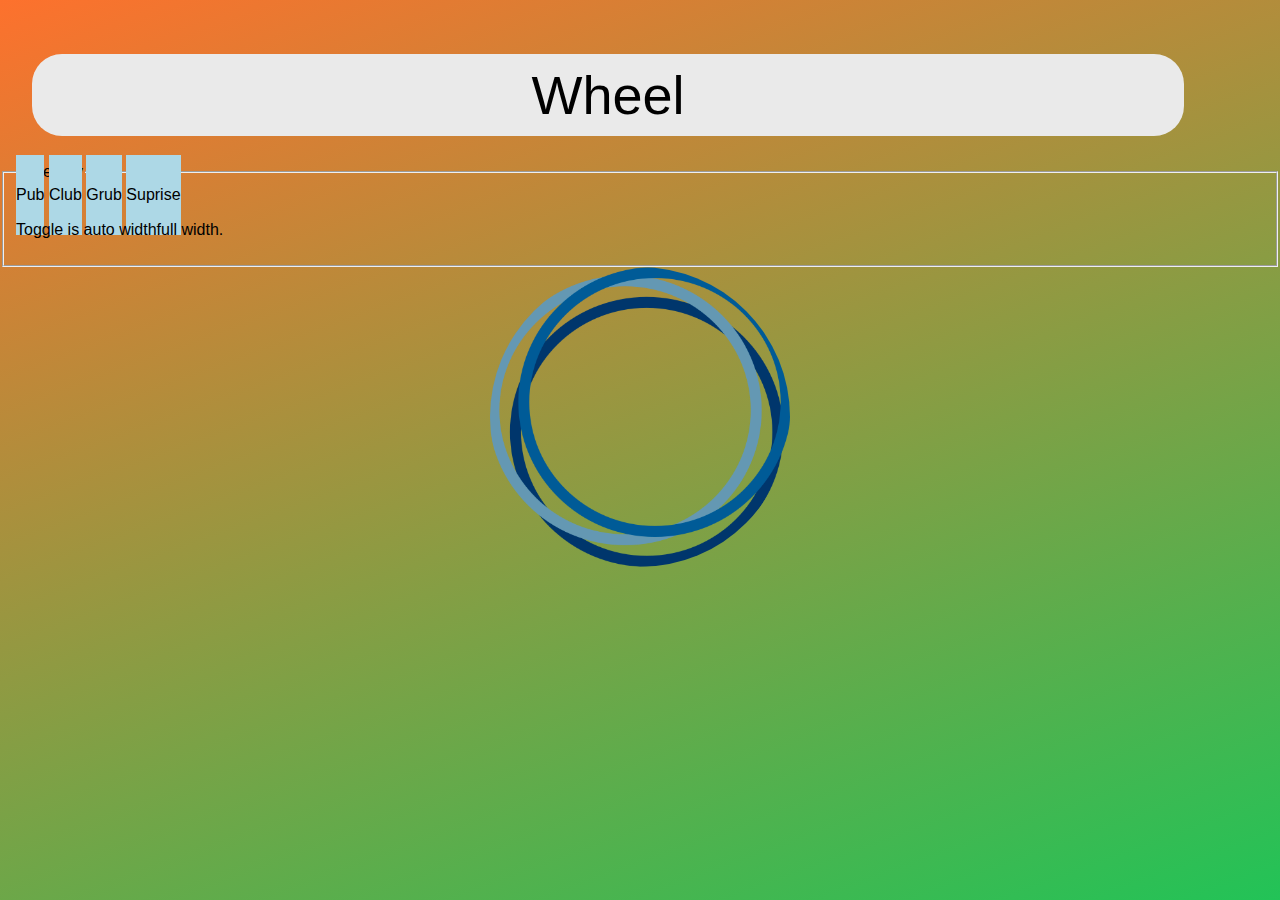
==== html/index.html @ a5d8f889 "html" ====
<!DOCTYPE html>
<html>
<head>
	<title>Wheel</title>
	<link rel="stylesheet" type="text/css" href="css/wheel.css" />
	<link rel="stylesheet" type="text/css" href="css/jquery-ui.css" />
	<link rel="stylesheet" href="https://cdnjs.cloudflare.com/ajax/libs/font-awesome/4.7.0/css/font-awesome.min.css">
	<script type="text/javascript" src="jquery.js"></script>
	<script type="text/javascript" src="jquery-ui.min.js"></script>
	<meta name="viewport" content="width=device-width, initial-scale=1.0, maximum-scale=1.0, user-scalable=no" />
</head>
<body>
	<div id="overlay"></div>
	<div class="search">
		<button id="spinnerButton">Wheel</button>
		<fieldset>
			<legend>Category</legend>
			<div class="toggle">
				<label for="pub">Pub<input type="checkbox" name="type" value="pub" id="pub" checked="checked" /></label>
				<label for="club">Club<input type="checkbox" name="type" value="club" id="club" /></label>
				<label for="grub">Grub<input type="checkbox" name="type" value="grub" id="grub" /></label>
				<label for="Suprise">Suprise</label>
			</div>
			<p class="status">Toggle is <span>auto width</span><span>full width</span>.</p>
		</fieldset>
	</div>
	<div>
		<center>
			<div class="wheelSpinnerParents">
				<div class="wheelSpinner" id="wheelSpinner"></div>
			</div>
		</center>
		<div class="results" id="results">
			<div>
				<table width="100%">
					<thead>
						<tr>
							<td align="center">
								<h2 class="resultsPlaceName">The Crown</h2>
							</td>
						</tr>
					</thead>
					<tbody>
						<tr>
							<td>
								<div id="subResults">
									<table width="100%">
										<tr>
											<td align="center"><img src="img/Crown.png" style="max-width: 100%"></td>
										</tr>
										<tr>
											<td><table width="100%">
												<tr>
													<td>
														<i class="fa fa-thumbs-up ratingButton"></i>
													</td>
													<td>
														<i class="fa fa-thumbs-down ratingButton"></i>
													</td>
												</tr>
											</table></td>
										</tr>
										<tr>
											<td><div class="emergencyButton">Emergency</div></td>
										</tr>
									</table>
								</div>
							</td>
						</tr>
					</tbody>
				</table>
			</div>
		</div>
	</div>
	<script type="text/javascript">
		$("#overlay").slideUp(300);
		document.getElementById("wheelSpinner").onclick = function() { if ($("#spinnerButton").attr("shown") == "true"){ $("#overlay").show('slide', { direction: "down" }, 1000);window.setTimeout(function () {location.reload();},1000) } else { document.getElementById("wheelSpinner").classList.toggle("rotate"); displayResults() }};
		window.setTimeout(function () {$("#wheelSpinner").animate({maxHeight:"60vw",maxWidth:"60vw",width:"60vw",height:"60vw"},250);},700);
		function displayResults(results = {})
		{
			//if (results != {})
			//{
				if ($("#spinnerButton").attr("shown") != "true"){
					$("#wheelSpinner").css({minwidth:0,minHeight:0,marginBottom:50}).animate({height:60,width:0,opacity:0.3},250);
					$("#results, #subResults").hide();
					$("#results").delay(900).fadeIn(1500);
					$("#results").delay(100).animate({marginTop:0,marginTop:50,display:"block"},375);
					$("#spinnerButton").delay(800).animate({opacity:0},200);
					window.setTimeout(function () {
						$("#spinnerButton").slideUp();
						$("#wheelSpinner").removeClass("rotate").animate({opacity:1,marginBottom:0, height:100,width:100,minwidth:100,minHeight:100,maxHeight:100,maxWidth:100,paddingBottom:25},250);
						$(".wheelSpinnerParents").animate({paddingTop:25},250);
						$("#results").animate({marginTop:25},250)
					}, 800);
					//$("#spinnerButton").delay(800).animate({opacity:1},300);
					window.setTimeout(function () {
				    	$("#spinnerButton").attr("shown","true");//.text("You should go to:").removeAttr("id");
				    	window.setTimeout(function () {
					    	$("#subResults").css({height:$("html").height() - $(".wheelSpinnerParents").height()}).slideDown();//.animate({display:"block",height:"100%"},1000);
					    }, 1000);
					}, 1000);
				}
		}
		(function(){
			var degRot = 328;
			setInterval(function() { 
				$("body").css({"background":"linear-gradient(" + degRot + "deg, rgba(34,195,87,1) 0%, rgba(253,113,45,1) 100%"});
				degRot++;
			}, 50);
		})();
	</script>
</body>
</html>
---- html/css/wheel.css ----
html, body {
	padding: 0px;
	margin: 0px;
	background: rgb(34,195,87);
	background: linear-gradient(328deg, rgba(34,195,87,1) 0%, rgba(253,113,45,1) 100%);
	min-height: 100vh;
	font-family: arial;
}
@media (max-width : 320px) {
	* {
		font-family: large;
	}
}
div.search > button {
	background: #eaeaea;
	border: 0px;
	color: #000000;
	font-size: 6vh;
	padding: 10px;
	border-radius: 30px;
	min-height: 40px;
	min-width: 360px;
	max-width: 90vw;
	width: 100%;
	height: 100%;
	margin:6vh 2.5vw 3vh 2.5vw;
	text-align: center;
}
div.wheelSpinnerParents {
	margin-bottom: 50px;
}
div.wheelSpinner {
	width: 300px;
	height: 300px;
	min-width: 100px;
	min-height: 100px;
	max-height: 60vh;
	max-width: 60vh;
	background-image: url("../wheel.png");
	background-position: center;
	background-repeat: no-repeat;
	background-size: cover;
	border-radius: 100%;
    -webkit-transition: all 1.5s cubic-bezier(0, 0, 0.2, 1);
    -moz-transition: all 1.5s cubic-bezier(0, 0, 0.2, 1);
    -o-transition: all 1.5s cubic-bezier(0, 0, 0.2, 1);
    transition: all 1.5s cubic-bezier(0, 0, 0.2, 1);
}

div.wheelSpinner.rotate { 
    transform:rotate(640deg); 
    -webkit-transform:rotate(640deg); 
    -moz-transform:rotate(640deg); 
    -o-transform:rotate(640deg); 
}

div.results {
	background-color: #ffffff;
	padding:30px 5vw;
	max-width: 90vw;
	display: none;
}
h2 {
	font-size: 60px;
}
.resultsPlaceImage{

}
.resultsPlaceName{
	text-decoration: underline;
	margin: 3vh 0px;
}
.ratingButton, .emergencyButton {
	width: 91%;
	min-width: 91%;
	height: 7vh;
	font-size: 6vh !important;
	background-color: white;
	border: 6px solid darkred;
	border-radius: 20px;
	text-align: center;
	color: darkred;
	padding-top: 1vh;
}
.fa-thumbs-up {
	color: darkgreen;
	background-color: white;
	border: 6px solid darkgreen;
	margin:2%;
}
.emergencyButton {
	margin-top:3vh;
	width: 96% !important;
	background-color: red !important;
	border-color: red !important;
	color: #ffffff !important;
	padding-bottom: 5px;
}
#overlay {
	background-color: #ffffff;
	width: 100%;
	min-width: 100%;
	height: 100%;
	position: fixed;
	top: 0px;
	left: 0px;
	z-index: 999999;
}

.toggle > label > input[type=checkbox] {
	display: none;
}
.toggle > label {
	width: 45%;
	padding: 2.5% 0px;
	background: lightblue;
}

.toggle > label > input[type=checkbox]:checked + .toggle > label {
	background: blue;
}
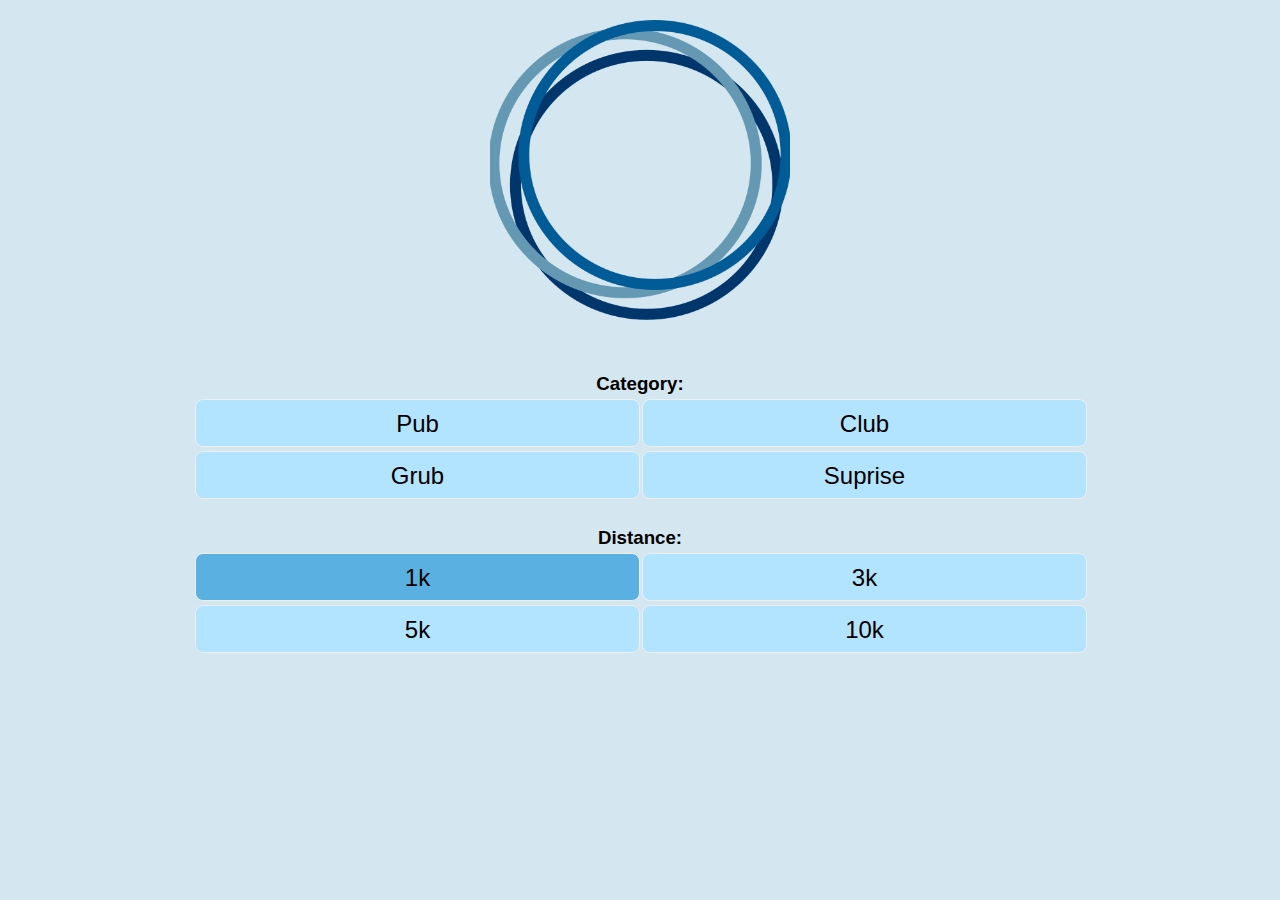
==== commit 025213b4: "Finished demo site, and made a short demo-os-use video" ====
--- a/html/index.html
+++ b/html/index.html
@@ -8,28 +8,42 @@
 	<script type="text/javascript" src="jquery.js"></script>
 	<script type="text/javascript" src="jquery-ui.min.js"></script>
 	<meta name="viewport" content="width=device-width, initial-scale=1.0, maximum-scale=1.0, user-scalable=no" />
+	<title>Wheel</title>
 </head>
 <body>
 	<div id="overlay"></div>
+	<center>
+		<div class="wheelSpinnerParents">
+			<div style="padding-top: 20px">
+				<div class="wheelSpinner" id="wheelSpinner"></div>
+			</div>
+		</div>
+	</center>
 	<div class="search">
-		<button id="spinnerButton">Wheel</button>
-		<fieldset>
-			<legend>Category</legend>
-			<div class="toggle">
-				<label for="pub">Pub<input type="checkbox" name="type" value="pub" id="pub" checked="checked" /></label>
-				<label for="club">Club<input type="checkbox" name="type" value="club" id="club" /></label>
-				<label for="grub">Grub<input type="checkbox" name="type" value="grub" id="grub" /></label>
-				<label for="Suprise">Suprise</label>
-			</div>
-			<p class="status">Toggle is <span>auto width</span><span>full width</span>.</p>
-		</fieldset>
+		<table class="optionField">
+			<thead><tr><td colspan="2" align="center"><h3 class="optionFieldHeading">Category:</h3></td></tr></thead>
+			<tr>
+				<td width="50%"><div class="toggle"><label for="pub" id="type1">Pub<input type="checkbox" name="type1" value="pub" id="pub" /></label></div></td>
+				<td><div class="toggle"><label for="club" id="2">Club<input type="checkbox" name="type2" value="club" id="club" /></label></div></td>
+			</tr>
+			<tr>
+				<td><div class="toggle"><label for="grub" id="3">Grub<input type="checkbox" name="type3" value="grub" id="grub" /></label></div></td>
+				<td><div class="toggleAll"><label for="all">Suprise<input type="checkbox" name="type4" value="all" id="all"></label></div></td>
+			</tr>
+		</table>
+		<table class="optionField">
+			<thead><tr><td colspan="2" align="center"><h3 class="optionFieldHeading"><br>Distance:</h3></td></tr></thead>
+			<tr>
+				<td width="50%"><div class="toggleDist checked"><label for="1k" id="1k">1k<input type="radio" name="distance" value="1k" id="1k" checked="checked" /></label></div></td>
+				<td><div class="toggleDist"><label for="3k" id="2">3k<input type="radio" name="distance" value="3k" id="3k" /></label></div></td>
+			</tr>
+			<tr>
+				<td><div class="toggleDist"><label for="5k" id="3">5k<input type="radio" name="distance" value="5k" id="5k" /></label></div></td>
+				<td><div class="toggleDist"><label for="10k">10k<input type="radio" name="distance" value="10k" id="10k"></label></div></td>
+			</tr>
+		</table>
 	</div>
 	<div>
-		<center>
-			<div class="wheelSpinnerParents">
-				<div class="wheelSpinner" id="wheelSpinner"></div>
-			</div>
-		</center>
 		<div class="results" id="results">
 			<div>
 				<table width="100%">
@@ -46,22 +60,22 @@
 								<div id="subResults">
 									<table width="100%">
 										<tr>
-											<td align="center"><img src="img/Crown.png" style="max-width: 100%"></td>
+											<td align="center"><img src="img/Crown.png" style="max-width: 100%"><br><br></td>
 										</tr>
 										<tr>
 											<td><table width="100%">
 												<tr>
 													<td>
-														<i class="fa fa-thumbs-up ratingButton"></i>
+														<i class="fa fa-thumbs-up ratingButton" id="goodChoiceButton"></i>
 													</td>
 													<td>
-														<i class="fa fa-thumbs-down ratingButton"></i>
+														<i class="fa fa-thumbs-down fa-flip-horizontal ratingButton" id="badChoiceButton"></i>
 													</td>
 												</tr>
 											</table></td>
 										</tr>
 										<tr>
-											<td><div class="emergencyButton">Emergency</div></td>
+											<td><div class="emergencyButton"><a href="emergency.html" style="text-decoration: none;color:#ffffff">Emergency</a></div></td>
 										</tr>
 									</table>
 								</div>
@@ -73,41 +87,107 @@
 		</div>
 	</div>
 	<script type="text/javascript">
+		var displayed = false;
 		$("#overlay").slideUp(300);
-		document.getElementById("wheelSpinner").onclick = function() { if ($("#spinnerButton").attr("shown") == "true"){ $("#overlay").show('slide', { direction: "down" }, 1000);window.setTimeout(function () {location.reload();},1000) } else { document.getElementById("wheelSpinner").classList.toggle("rotate"); displayResults() }};
-		window.setTimeout(function () {$("#wheelSpinner").animate({maxHeight:"60vw",maxWidth:"60vw",width:"60vw",height:"60vw"},250);},700);
+		document.getElementById("badChoiceButton").onclick = function() { $("#overlay").show('slide', { direction: "down" }, 1000);window.setTimeout(function () {window.location.href = "bad.html";},1000)};
+		document.getElementById("wheelSpinner").onclick = document.getElementById("goodChoiceButton").onclick = function() { if (displayed){ $("#overlay").show('slide', { direction: "down" }, 1000);window.setTimeout(function () {location.reload();},1000) } else {
+			var selection = []
+			if ($("#pub").is(":checked")){
+				selection.push("pub");
+			}
+			if ($("#club").is(":checked")){
+				selection.push("club");
+			}
+			if ($("#grub").is(":checked")){
+				selection.push("grub");
+			}
+			if ($("#all").is(":checked")){
+				selection = ["pub","club","grub"];
+			}
+			if(selection.length == 0)
+			{
+				return alert("Please select a location category!");
+			}
+			document.getElementById("wheelSpinner").classList.toggle("rotate"); displayResults() }};
+		window.setTimeout(function () {$("#wheelSpinner").animate({maxHeight:"60vw",maxWidth:"60vw",width:"60vw",height:"60vw",marginTop:"12vh"},250);},700);
+		var clickCount = 0;
+		$(".toggle").click(function(){
+			clickCount++;
+			if (clickCount == 1){
+				if ($(this).hasClass("checked"))
+				{
+					$(this).removeClass("checked");
+				}
+				else
+				{
+					$(this).addClass("checked");
+					$(".toggleAll > label, .toggleAll > label > input, .toggleAll").removeClass("checked").prop("checked",false).removeClass("checked");
+				}
+			}
+			else
+			{
+				clickCount = 0;
+			}
+		});
+		$(".toggleDist").click(function(){
+			$(".toggleDist").removeClass("checked");
+			$(this).addClass("checked");
+		});
+		$(".toggleAll").click(function() {
+			clickCount++;
+			if (clickCount == 1){
+				if ($(this).hasClass("checked"))
+				{
+					$(this).removeClass("checked");
+				}
+				else
+				{
+					$(this).addClass("checked");
+				}
+			}
+			else
+			{
+				clickCount = 0;
+			}
+			$(".toggle > label#1, .toggle > label#1 > input, .toggle").prop("checked",false).removeClass("checked");
+			$(".toggle > label#2, .toggle > label#2 > input, .toggle").prop("checked",false).removeClass("checked");
+			$(".toggle > label#3, .toggle > label#3 > input, .toggle").prop("checked",false).removeClass("checked");
+		});
 		function displayResults(results = {})
 		{
 			//if (results != {})
 			//{
+				$(".search").slideUp();
 				if ($("#spinnerButton").attr("shown") != "true"){
-					$("#wheelSpinner").css({minwidth:0,minHeight:0,marginBottom:50}).animate({height:60,width:0,opacity:0.3},250);
+					$("#spinnerButton").attr("shown","true");
+					$("#wheelSpinner").css({minwidth:0,minHeight:0,marginBottom:50}).animate({height:60,width:0,opacity:0.3,marginTop:0},250);
 					$("#results, #subResults").hide();
 					$("#results").delay(900).fadeIn(1500);
-					$("#results").delay(100).animate({marginTop:0,marginTop:50,display:"block"},375);
+					$("#results").delay(100).animate({marginTop:0,marginTop:50,display:"block",borderTopLeftRadius:"30px",borderTopRightRadius:"30px"},375);
 					$("#spinnerButton").delay(800).animate({opacity:0},200);
 					window.setTimeout(function () {
 						$("#spinnerButton").slideUp();
-						$("#wheelSpinner").removeClass("rotate").animate({opacity:1,marginBottom:0, height:100,width:100,minwidth:100,minHeight:100,maxHeight:100,maxWidth:100,paddingBottom:25},250);
+						$("#wheelSpinner").removeClass("rotate").animate({opacity:1,marginBottom:0, height:100,width:100,minwidth:100,minHeight:100,maxHeight:100,maxWidth:100,marginBottom:25,marginTop:0},250);
 						$(".wheelSpinnerParents").animate({paddingTop:25},250);
 						$("#results").animate({marginTop:25},250)
 					}, 800);
 					//$("#spinnerButton").delay(800).animate({opacity:1},300);
 					window.setTimeout(function () {
+						displayed = true;
 				    	$("#spinnerButton").attr("shown","true");//.text("You should go to:").removeAttr("id");
 				    	window.setTimeout(function () {
-					    	$("#subResults").css({height:$("html").height() - $(".wheelSpinnerParents").height()}).slideDown();//.animate({display:"block",height:"100%"},1000);
+					    	$("#subResults").slideDown();//.animate({display:"block",height:"100%"},1000);
 					    }, 1000);
 					}, 1000);
 				}
-		}
+		}/*
 		(function(){
 			var degRot = 328;
 			setInterval(function() { 
 				$("body").css({"background":"linear-gradient(" + degRot + "deg, rgba(34,195,87,1) 0%, rgba(253,113,45,1) 100%"});
 				degRot++;
 			}, 50);
-		})();
+		})();*/
 	</script>
 </body>
 </html>--- a/html/css/wheel.css
+++ b/html/css/wheel.css
@@ -1,15 +1,17 @@
 html, body {
 	padding: 0px;
 	margin: 0px;
-	background: rgb(34,195,87);
-	background: linear-gradient(328deg, rgba(34,195,87,1) 0%, rgba(253,113,45,1) 100%);
+	background: #d4e6ef;/*rgb(34,195,87);*/
+	/*background: linear-gradient(328deg, rgba(34,195,87,1) 0%, rgba(253,113,45,1) 100%);*/
 	min-height: 100vh;
 	font-family: arial;
+	overflow-y: hidden;
 }
 @media (max-width : 320px) {
 	* {
 		font-family: large;
 	}
+
 }
 div.search > button {
 	background: #eaeaea;
@@ -40,8 +42,7 @@
 	background-position: center;
 	background-repeat: no-repeat;
 	background-size: cover;
-	border-radius: 100%;
-    -webkit-transition: all 1.5s cubic-bezier(0, 0, 0.2, 1);
+	-webkit-transition: all 1.5s cubic-bezier(0, 0, 0.2, 1);
     -moz-transition: all 1.5s cubic-bezier(0, 0, 0.2, 1);
     -o-transition: all 1.5s cubic-bezier(0, 0, 0.2, 1);
     transition: all 1.5s cubic-bezier(0, 0, 0.2, 1);
@@ -67,7 +68,6 @@
 
 }
 .resultsPlaceName{
-	text-decoration: underline;
 	margin: 3vh 0px;
 }
 .ratingButton, .emergencyButton {
@@ -81,6 +81,7 @@
 	text-align: center;
 	color: darkred;
 	padding-top: 1vh;
+	cursor: pointer;
 }
 .fa-thumbs-up {
 	color: darkgreen;
@@ -91,8 +92,8 @@
 .emergencyButton {
 	margin-top:3vh;
 	width: 96% !important;
-	background-color: red !important;
-	border-color: red !important;
+	background-color: #ce2029 !important;
+	border-color: #ce2029 !important;
 	color: #ffffff !important;
 	padding-bottom: 5px;
 }
@@ -106,16 +107,56 @@
 	left: 0px;
 	z-index: 999999;
 }
-
-.toggle > label > input[type=checkbox] {
+.toggle > label > input, .toggleAll > label > input, .toggleDist > label> input {
 	display: none;
 }
-.toggle > label {
-	width: 45%;
-	padding: 2.5% 0px;
-	background: lightblue;
+.toggle, .toggleAll, .toggleDist, .optionButton {
+	width: 100%;
+	height: 4vh;
+	font-size: x-large;
+	border-radius: 8px;
+	padding-top: 10px;
+	text-align: center;
+	background-color: #b3e4ff;
+	border: 1px solid #eee;
 }
-
-.toggle > label > input[type=checkbox]:checked + .toggle > label {
-	background: blue;
+.toggle.checked, .toggleAll.checked, .toggleDist.checked, .optionButton:hover {
+	background-color: #5ab1e1 !important;
+}
+.optionButton {
+	height: 6.1vh;
+}
+.optionField {
+	width:100%;
+	max-width: 70vw;
+	margin: 0px 15vw;
+}
+.optionFieldHeading {
+	margin: 0px;
+}
+.emergencyPanel, .reviewPanel {
+	background-color: #ffffff;
+	border-top-left-radius: 30px;
+	border-top-right-radius: 30px;
+	height:100%;
+	padding-top: 20px;
+}
+.emergencyButtons {
+	color: #ffffff !important;
+	height:4vh!important;
+	padding-bottom: 10px;
+}
+.emergencyButtonsGood {
+	background-color: green;
+	margin: 0px;
+}
+.emergencyButtonsBad {
+	background-color: red;
+	margin: 0px;
+}
+.smallButton {
+	font-size: 4vh!important;
+}
+.optionButton {
+	font-size: 3vh;
 }